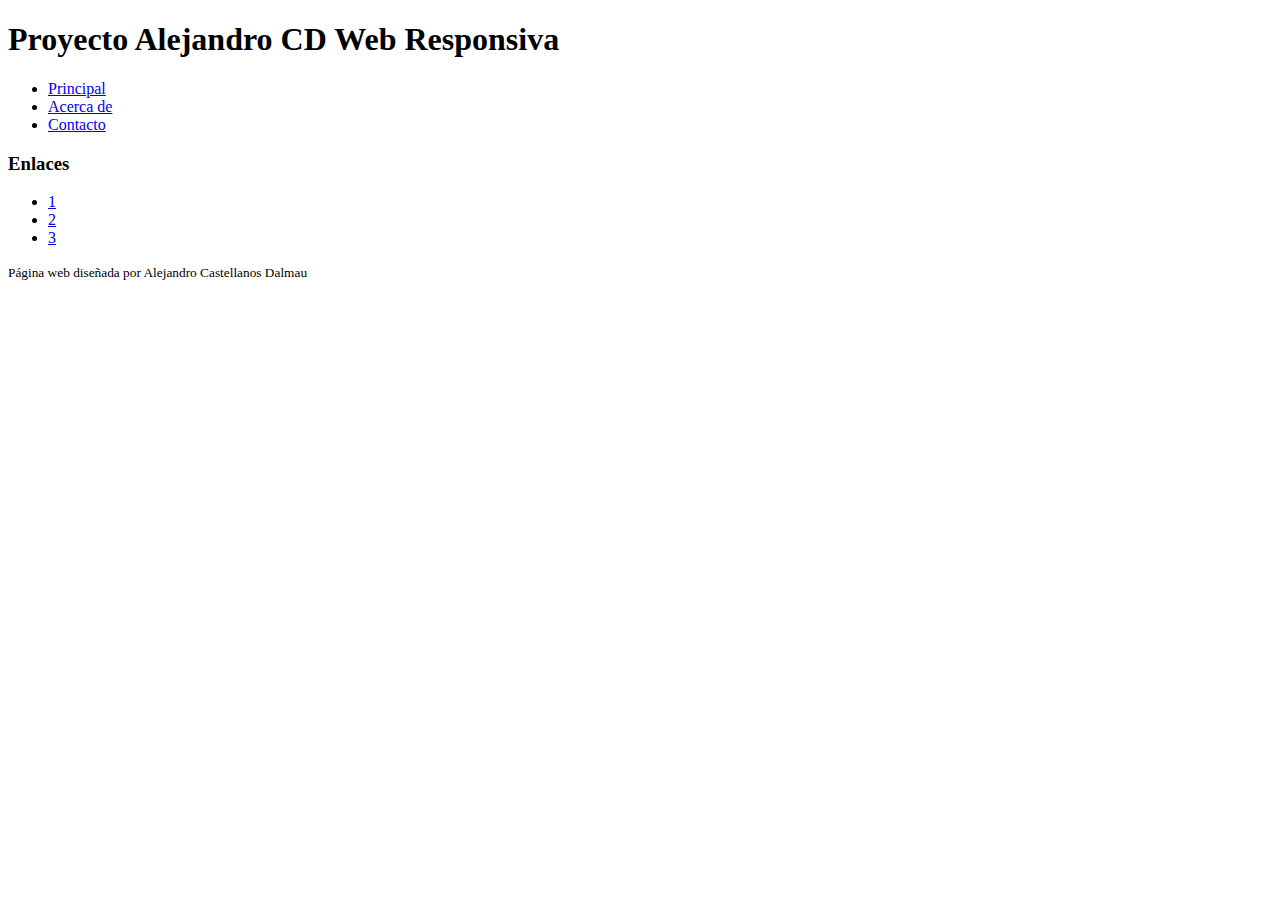
==== TEST_AlejandroCastellanos/index.html @ dec675c1 "starting work" ====
<!DOCTYPE html>
<html lang="es">

    <head>
        <title>Proyecto Alejandro CD Web Responsiva</title>
        <meta charset="UTF-8">
        <meta name="description" content="Proyecto Web Responsiva">
        <meta name="keywords" content="proyecto, responsivo">
        <meta name="viewport" content="initial-scale=1">
        <link rel="stylesheet" href="estilos.css">
    </head>

    <body>        
        <header><h1>Proyecto Alejandro CD Web Responsiva</h1></header>
        <nav>
            <ul>
                <li><a href=".\index.html">Principal</a></li>
                <li><a href=".\acercade.html">Acerca de</a></li>
                <li><a href=".\contacto.html">Contacto</a></li>
            </ul>
        </nav>

        <main>
            <section>
            </section>
            <div>
            </div>                
        </main>
        
        <aside id="lateral">
            <h3>Enlaces</h3>
            <ul>
                <li class="latli"><a href="https://www.w3schools.com/html/default.asp" target="_blank">1</a></li>
                <li class="latli"><a href="https://developer.mozilla.org/es/docs/Web/HTML" target="_blank">2</a></li>
                <li class="latli"><a href="https://desarrolloweb.com/home/html" target="_blank">3</a></li>
            </ul>
        </aside>
        <footer>
            <small>Página web diseñada por Alejandro Castellanos Dalmau</small>
        </footer>
    </body>

</html>
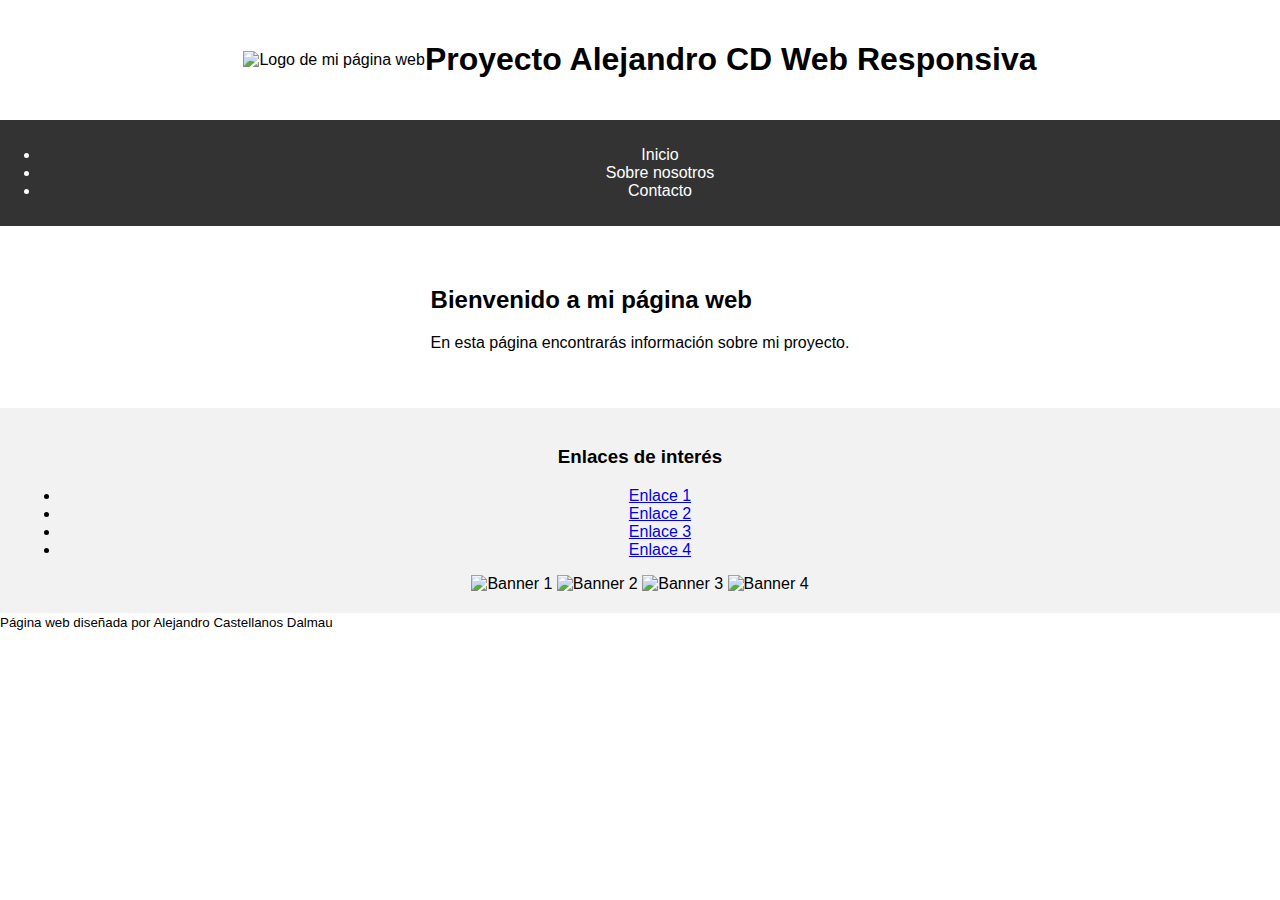
==== commit 5e11a50b: "gpt" ====
--- a/TEST_AlejandroCastellanos/index.html
+++ b/TEST_AlejandroCastellanos/index.html
@@ -1,43 +1,54 @@
 <!DOCTYPE html>
-<html lang="es">
+<html>
+<head>
+    <title>Proyecto Alejandro CD Web Responsiva</title>
+    <meta charset="UTF-8">
+    <meta name="description" content="Proyecto Web Responsiva">
+    <meta name="keywords" content="proyecto, responsivo">
+    <meta name="viewport" content="initial-scale=1">
+    <link rel="stylesheet" href="estilos.css">
+</head>
 
-    <head>
-        <title>Proyecto Alejandro CD Web Responsiva</title>
-        <meta charset="UTF-8">
-        <meta name="description" content="Proyecto Web Responsiva">
-        <meta name="keywords" content="proyecto, responsivo">
-        <meta name="viewport" content="initial-scale=1">
-        <link rel="stylesheet" href="estilos.css">
-    </head>
+<body>
+    <header>
+        <img src="logo.png" alt="Logo de mi página web">
+        <h1>Proyecto Alejandro CD Web Responsiva</h1>
+    </header>
 
-    <body>        
-        <header><h1>Proyecto Alejandro CD Web Responsiva</h1></header>
-        <nav>
-            <ul>
-                <li><a href=".\index.html">Principal</a></li>
-                <li><a href=".\acercade.html">Acerca de</a></li>
-                <li><a href=".\contacto.html">Contacto</a></li>
-            </ul>
-        </nav>
+    <nav>
+        <ul>
+            <li><a href="index.html">Inicio</a></li>
+            <li><a href="acercade.html">Sobre nosotros</a></li>
+            <li><a href="contacto.html">Contacto</a></li>
+        </ul>
+    </nav>
 
-        <main>
-            <section>
-            </section>
-            <div>
-            </div>                
-        </main>
-        
-        <aside id="lateral">
-            <h3>Enlaces</h3>
-            <ul>
-                <li class="latli"><a href="https://www.w3schools.com/html/default.asp" target="_blank">1</a></li>
-                <li class="latli"><a href="https://developer.mozilla.org/es/docs/Web/HTML" target="_blank">2</a></li>
-                <li class="latli"><a href="https://desarrolloweb.com/home/html" target="_blank">3</a></li>
-            </ul>
-        </aside>
-        <footer>
-            <small>Página web diseñada por Alejandro Castellanos Dalmau</small>
-        </footer>
-    </body>
+    <main>
+        <article>
+            <h2>Bienvenido a mi página web</h2>
+            <p>En esta página encontrarás información sobre mi proyecto.</p>
+        </article>
+    </main>
 
-</html>+    <aside>
+        <h3>Enlaces de interés</h3>
+        <ul>
+            <li><a href="#">Enlace 1</a></li>
+            <li><a href="#">Enlace 2</a></li>
+            <li><a href="#">Enlace 3</a></li>
+            <li><a href="#">Enlace 4</a></li>
+        </ul>
+
+        <img src="banner1.jpg" alt="Banner 1">
+        <img src="banner2.jpg" alt="Banner 2">
+        <img src="banner3.jpg" alt="Banner 3">
+        <img src="banner4.jpg" alt="Banner 4">
+    </aside>
+
+    <footer>
+        <small>Página web diseñada por Alejandro Castellanos Dalmau</small>
+    </footer>
+
+</body>
+
+</html>
--- a/TEST_AlejandroCastellanos/estilos.css
+++ b/TEST_AlejandroCastellanos/estilos.css
@@ -0,0 +1,58 @@
+body {
+    font-family: Arial, sans-serif; /* Establecemos la fuente del texto */
+    margin: 0; /* Eliminamos los márgenes del body */
+}
+
+header {
+    background-image: url(header-bg.jpg); /* Establecemos una imagen de fondo para la cabecera */
+    background-size: cover; /* Ajustamos el tamaño de la imagen de fondo */
+    display: flex; /* Utilizamos flexbox para organizar los elementos de la cabecera */
+    align-items: center; /* Centramos los elementos verticalmente */
+    justify-content: center; /* Centramos los elementos horizontalmente */
+    text-align: center; /* Centramos el texto */
+    padding: 20px; /* Añadimos padding a la cabecera */
+}
+
+header img {
+    max-width: 50%; /* Limitamos el tamaño del logo */
+}
+
+nav {
+    background-color: #333; /* Establecemos un color de fondo para la barra de navegación */
+    color: white; /* Establecemos el color del texto */
+    text-align: center; /* Centramos el texto */
+    padding: 10px 0; /* Añadimos padding superior e inferior */
+}
+
+nav a {
+    color: white; /* Establecemos el color del texto de los enlaces */
+    text-decoration: none; /* Eliminamos la subraya de los enlaces */
+    padding: 0 10px; /* Añadimos padding izquierdo y derecho */
+    transition: color 0.2s; /* Establecemos una transición para el color de los enlaces */
+}
+
+nav a:hover {
+    color: gray; /* Cambiamos el color del texto cuando el ratón está sobre el enlace */
+}
+
+nav a:active {
+    color: black; /* Cambiamos el color del texto cuando se hace clic en el enlace */
+}
+
+main {
+    display: flex; /* Utilizamos flexbox para organizar los elementos de la página principal */
+    justify-content: center; /* Centramos los elementos horizontalmente */
+}
+
+article {
+    max-width: 800px; /* Limitamos el tamaño del artículo */
+    text-align: justify; /* Justificamos el texto */
+    padding: 20px; /* Añadimos padding al artículo */
+    margin: 20px; /* Añadimos margen al artículo */
+}
+
+aside {
+    background-color: #f2f2f2; /* Establecemos un color de fondo para la barra lateral */
+    padding: 20px; /* Añadimos padding a la barra lateral */
+    text-align: center;
+}